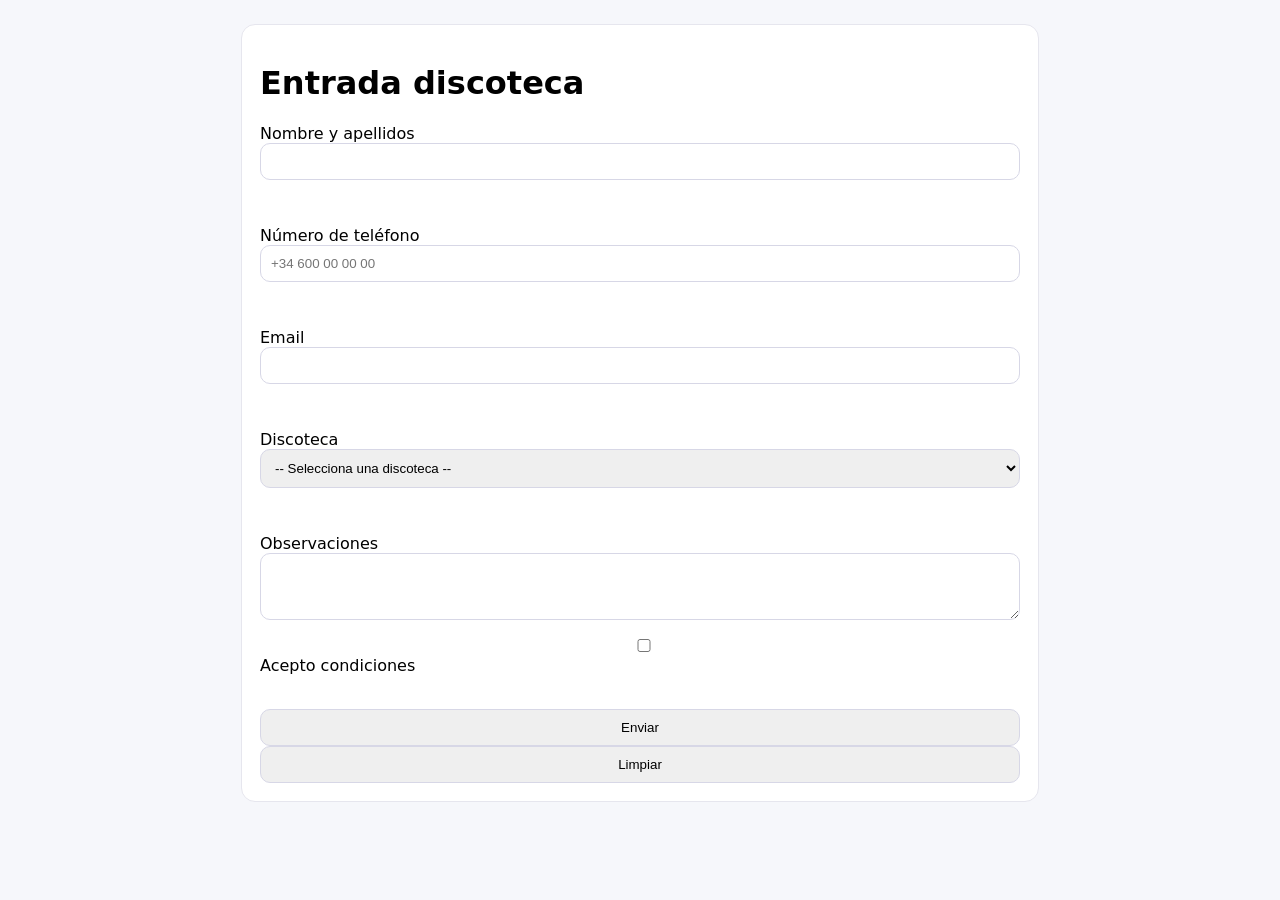
==== Practica2.5/Formulario.html @ 20d62db2 "Add files via upload" ====
<!doctype html>
<html lang="es">
<head>
  <meta charset="utf-8" />
  <meta name="viewport" content="width=device-width,initial-scale=1" />
  <title>Entrada discoteca</title>
  <link rel="stylesheet" href="Formulario.css" />
</head>
<body>
    
  <main class="card">
    <h1 id="titulo">Entrada discoteca</h1>

    <p id="status" aria-live="polite"></p>

    <form id="formMatricula">

      <label>
        Nombre y apellidos
        <input id="nombre" name="nombre" type="text" autocomplete="name" />
      </label>
      <small class="msg" id="msgNombre"></small>

      <label>
        Número de teléfono
        <input placeholder="+34 600 00 00 00" id="numTelf" name="numTelf" type="number"/>
      </label>
      <small class="msg" id="msgEdad"></small>

      <label>
        Email
        <input id="email" name="email" type="email" autocomplete="email" />
      </label>
      <small class="msg" id="msgEmail"></small>

      <!-- SELECT DISCOTECAS -->
      <label>
        Discoteca
        <select id="discoteca" name="discoteca">
          <option value="">-- Selecciona una discoteca --</option>
          <option value="copernico">Copérnico</option>
          <option value="nuit">Nuit</option>
          <option value="fabrik">Fabrik</option>
          <option value="mon">Mon</option>
          <option value="chapan">El Chapandaz</option>
        </select>
      </label>
      <small class="msg" id="msgDiscoteca"></small>

      <label>
        Observaciones
        <textarea id="obs" name="obs" rows="3"></textarea>
      </label>

      <section>
        <label class="fila2">
          <input id="acepto" type="checkbox" />
          Acepto condiciones
        </label>
        <small class="msg" id="tipoEntrada"></small>
      </section>

      <div class="botonera">
        <button id="btnEnviar" type="submit">Enviar</button>
        <button id="btnReset" type="reset">Limpiar</button>
      </div>

    </form>

  </main>

  <script src="Formulario.js"></script>
</body>
</html>
---- Practica2.5/Formulario.css ----
:root {
     font-family: system-ui, Arial, sans-serif;
    }
body { 
    margin: 0; 
    background: #f6f7fb; 
    padding: 24px; 
    }
.card { 
    max-width: 760px; 
    margin: 0 auto; 
    background: white;
     padding: 18px; 
     border-radius: 14px;
      border: 1px solid #e6e6ee; 
    }
label { 
    display: block;
     margin: 12px 0; 
    }
input, select, textarea, button { 
    width: 100%;
    padding: 10px;
    border-radius: 10px; 
    border: 1px solid #d7d7e6; 
    box-sizing: border-box; 
    }

.fila { 
    display: inline-block;
    align-items: normal; 
    justify-content: center; 
    gap: 10px; 
    }
.h2 { 
    margin-top: 18px; 
    }

.msg { 
    display: inline-block ; 
    min-height: 18px; 
    font-size: 12px; 
    }
.campo-error { 
    border-color: #ff6b6b; 
    }
.campo-ok { 
    border-color: #33c481; 
    }
.msg-error { 
    color: #d62323; 
    }
.msg-ok { 
    color: #0c7a3c; 
    }
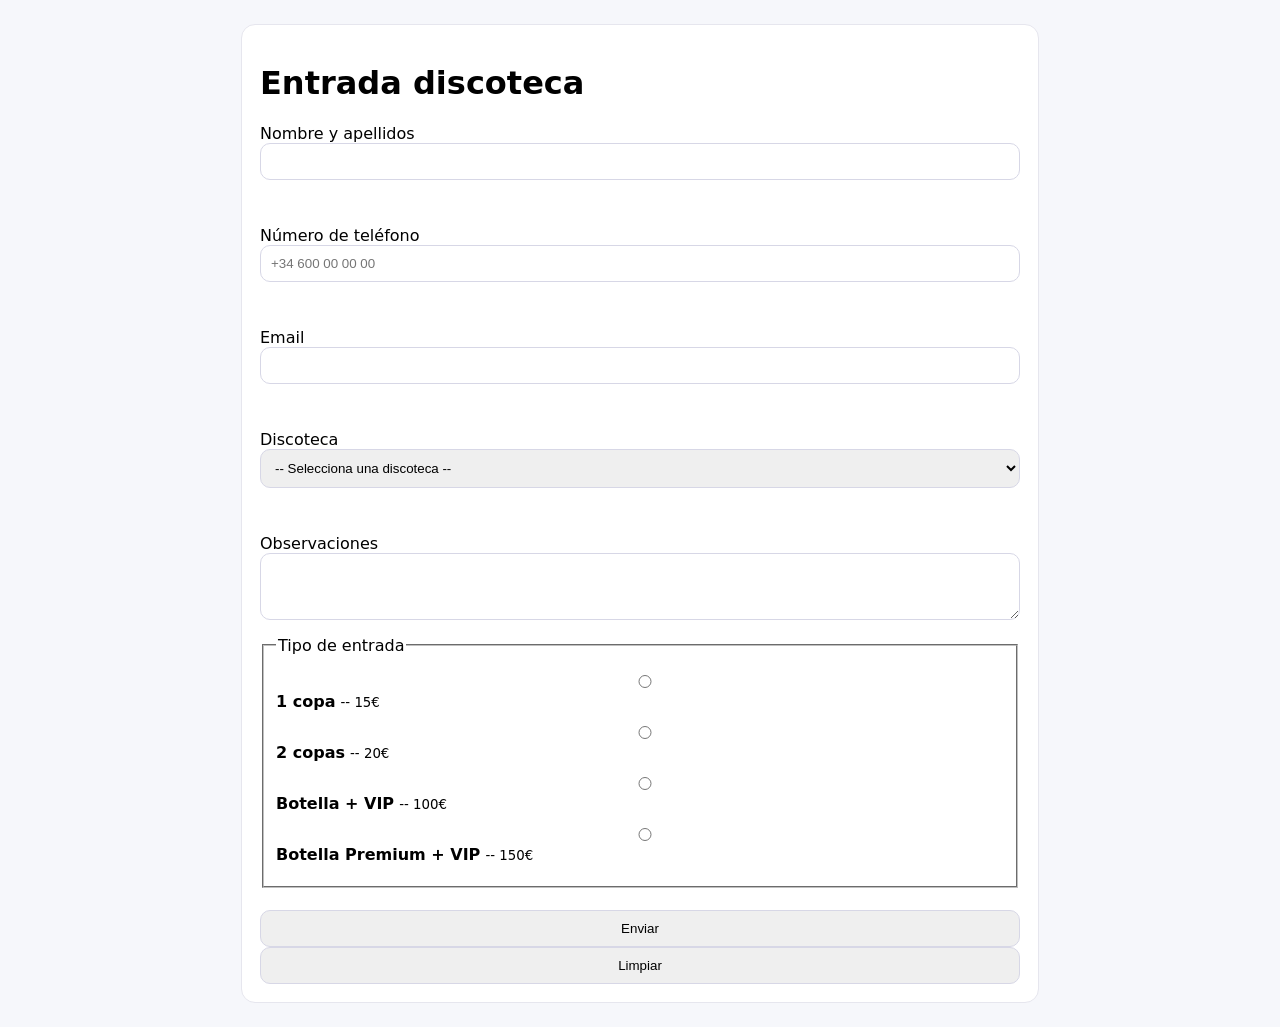
==== commit 4cce4f55: "Add input fields and radio options for entry type" ====
--- a/Practica2.5/Formulario.html
+++ b/Practica2.5/Formulario.html
@@ -9,31 +9,35 @@
 <body>
     
   <main class="card">
+
     <h1 id="titulo">Entrada discoteca</h1>
 
     <p id="status" aria-live="polite"></p>
 
     <form id="formMatricula">
 
+      <!--CAMPO DE NOMBRE Y APELLIDO-->
       <label>
         Nombre y apellidos
         <input id="nombre" name="nombre" type="text" autocomplete="name" />
       </label>
       <small class="msg" id="msgNombre"></small>
 
+      <!--CAMPO DE NUMERO DE TELEFONO-->
       <label>
         Número de teléfono
         <input placeholder="+34 600 00 00 00" id="numTelf" name="numTelf" type="number"/>
       </label>
       <small class="msg" id="msgEdad"></small>
 
+      <!--CAMPO DE EMAIL-->
       <label>
         Email
         <input id="email" name="email" type="email" autocomplete="email" />
       </label>
       <small class="msg" id="msgEmail"></small>
 
-      <!-- SELECT DISCOTECAS -->
+      <!--CAMPO DE OPCIONES DISCOTECAS -->
       <label>
         Discoteca
         <select id="discoteca" name="discoteca">
@@ -47,19 +51,54 @@
       </label>
       <small class="msg" id="msgDiscoteca"></small>
 
+      <!--CAMPO OBSERVACIONES-->
       <label>
         Observaciones
         <textarea id="obs" name="obs" rows="3"></textarea>
       </label>
 
-      <section>
-        <label class="fila2">
-          <input id="acepto" type="checkbox" />
-          Acepto condiciones
-        </label>
+      <!--CAMPO DE TIPO DE ENTRADA-->
+      <section class="radio-section">    
+        <fieldset class="radio-group">
+          <legend>Tipo de entrada</legend>
+
+          <label class="radio-card">
+            <input type="radio" name="entrada" value="15">
+            <span>
+              <strong>1 copa</strong>
+              <small>-- 15€</small>
+            </span>
+          </label>
+
+          <label class="radio-card">
+            <input type="radio" name="entrada" value="20">
+            <span>
+              <strong>2 copas</strong>
+              <small>-- 20€</small>
+            </span>
+          </label>
+
+          <label class="radio-card">
+            <input type="radio" name="entrada" value="100">
+            <span>
+              <strong>Botella + VIP</strong>
+              <small>-- 100€</small>
+            </span>
+          </label>
+
+          <label class="radio-card">
+            <input type="radio" name="entrada" value="150">
+            <span>
+              <strong>Botella Premium + VIP</strong>
+              <small>-- 150€</small>
+            </span>
+          </label>
+
+        </fieldset>
         <small class="msg" id="tipoEntrada"></small>
       </section>
 
+    <!--CAMPO DE BOTONES-->
       <div class="botonera">
         <button id="btnEnviar" type="submit">Enviar</button>
         <button id="btnReset" type="reset">Limpiar</button>
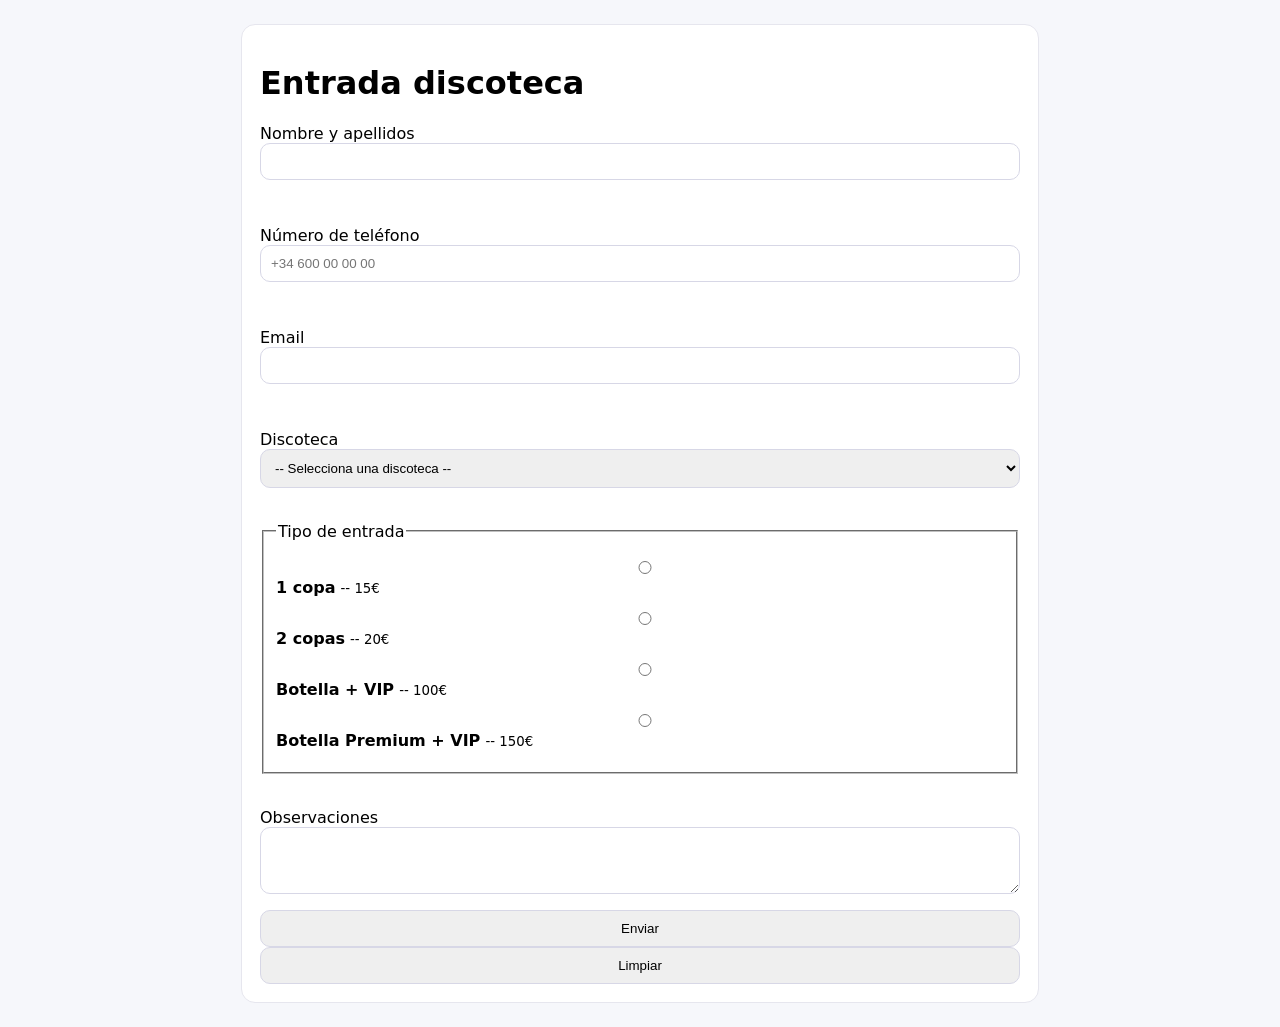
==== commit 4f8a4a57: "Update Formulario.html" ====
--- a/Practica2.5/Formulario.html
+++ b/Practica2.5/Formulario.html
@@ -51,12 +51,6 @@
       </label>
       <small class="msg" id="msgDiscoteca"></small>
 
-      <!--CAMPO OBSERVACIONES-->
-      <label>
-        Observaciones
-        <textarea id="obs" name="obs" rows="3"></textarea>
-      </label>
-
       <!--CAMPO DE TIPO DE ENTRADA-->
       <section class="radio-section">    
         <fieldset class="radio-group">
@@ -98,6 +92,12 @@
         <small class="msg" id="tipoEntrada"></small>
       </section>
 
+       <!--CAMPO OBSERVACIONES-->
+      <label>
+        Observaciones
+        <textarea id="obs" name="obs" rows="3"></textarea>
+      </label>
+
     <!--CAMPO DE BOTONES-->
       <div class="botonera">
         <button id="btnEnviar" type="submit">Enviar</button>
